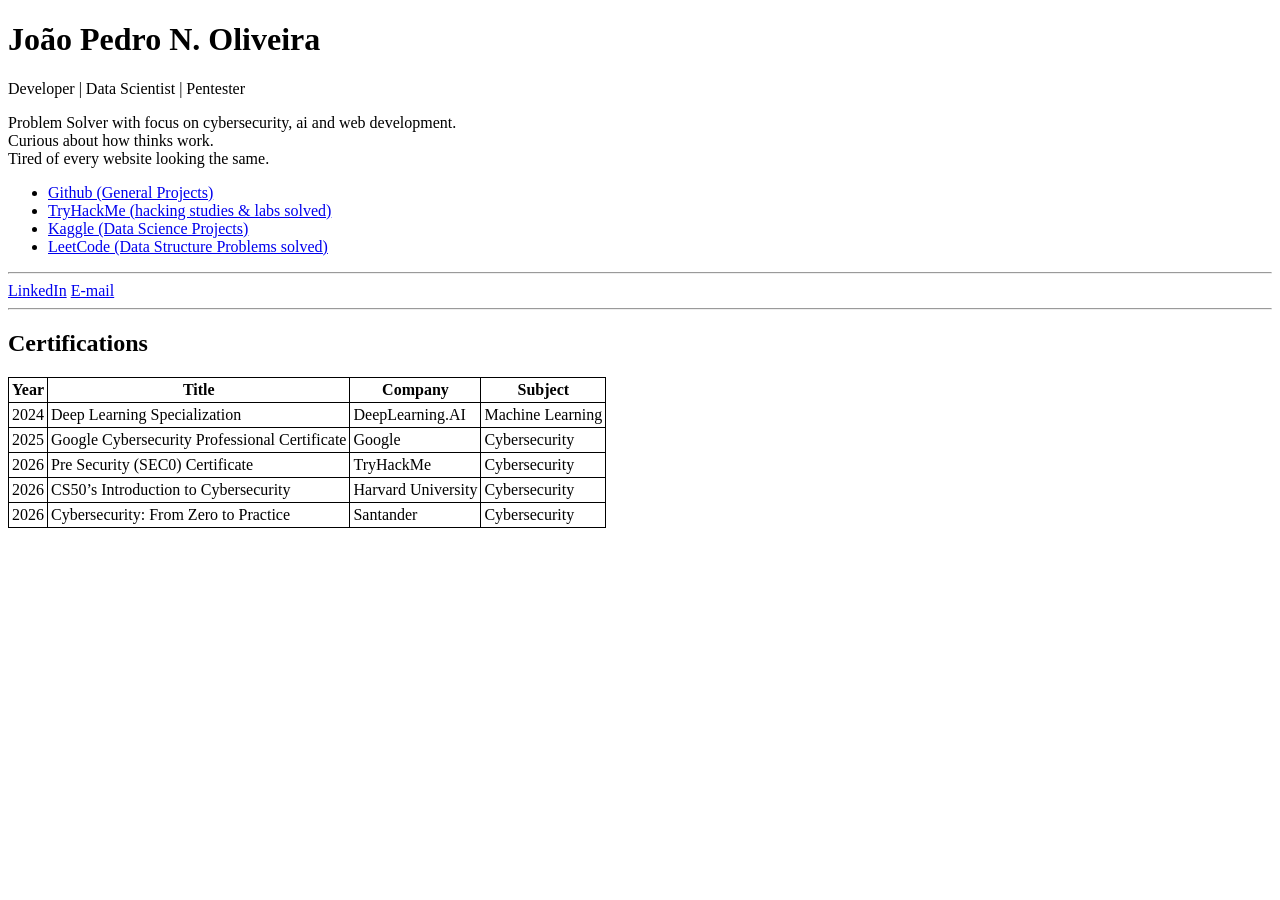
==== index.html @ dc441772 "refactor: decrease padding value" ====
<!doctype html>
<html lang="en">
  <head>
    <meta charset="UTF-8" />
    <meta name="viewport" content="width=device-width, initial-scale=1.0" />
    <title>João Pedro N. Oliveira</title>
    <link rel="icon" href="favicon.ico" type="image/x-icon" />
  </head>

  <body>
    <h1>João Pedro N. Oliveira</h1>
    <p>Developer | Data Scientist | Pentester</p>
    <p>
      Problem Solver with focus on cybersecurity, ai and web development. <br />
      Curious about how thinks work. <br />
      Tired of every website looking the same.
    </p>
    <ul>
      <li>
        <a href="https://www.github.com/jpedrou">Github (General Projects)</a>
      </li>
      <li>
        <a href="https://www.tryhackme.com/p/jpedrou"
          >TryHackMe (hacking studies & labs solved)</a
        >
      </li>
      <li>
        <a href="https://www.kaggle.com/jpedrou"
          >Kaggle (Data Science Projects)</a
        >
      </li>
      <li>
        <a href="https://www.leetcode.com/u/jpedrou/"
          >LeetCode (Data Structure Problems solved)</a
        >
      </li>
    </ul>
    <hr />
    <div class="socials">
      <a href="https://www.linkedin.com/in/joaopedronunesoliveira">LinkedIn</a>
      <a href="mailto: jpedro.open@gmail.com">E-mail</a>
    </div>
    <hr />

    <h2>Certifications</h2>

    <table>
      <thead>
        <tr>
          <th>Year</th>
          <th>Title</th>
          <th>Company</th>
          <th>Subject</th>
        </tr>
      </thead>

      <tbody>
        <tr>
          <td>2024</td>
          <td>Deep Learning Specialization</td>
          <td>DeepLearning.AI</td>
          <td>Machine Learning</td>
        </tr>
        <tr>
          <td>2025</td>
          <td>Google Cybersecurity Professional Certificate</td>
          <td>Google</td>
          <td>Cybersecurity</td>
        </tr>
        <tr>
          <td>2026</td>
          <td>Pre Security (SEC0) Certificate</td>
          <td>TryHackMe</td>
          <td>Cybersecurity</td>
        </tr>
        <tr>
          <td>2026</td>
          <td>CS50’s Introduction to Cybersecurity</td>
          <td>Harvard University</td>
          <td>Cybersecurity</td>
        </tr>
        <tr>
          <td>2026</td>
          <td>Cybersecurity: From Zero to Practice</td>
          <td>Santander</td>
          <td>Cybersecurity</td>
        </tr>
      </tbody>
    </table>
  </body>
</html>

<style>
  table,
  th,
  td {
    border: 1px solid black;
    border-collapse: collapse;
    padding: 3px;
  }
</style>
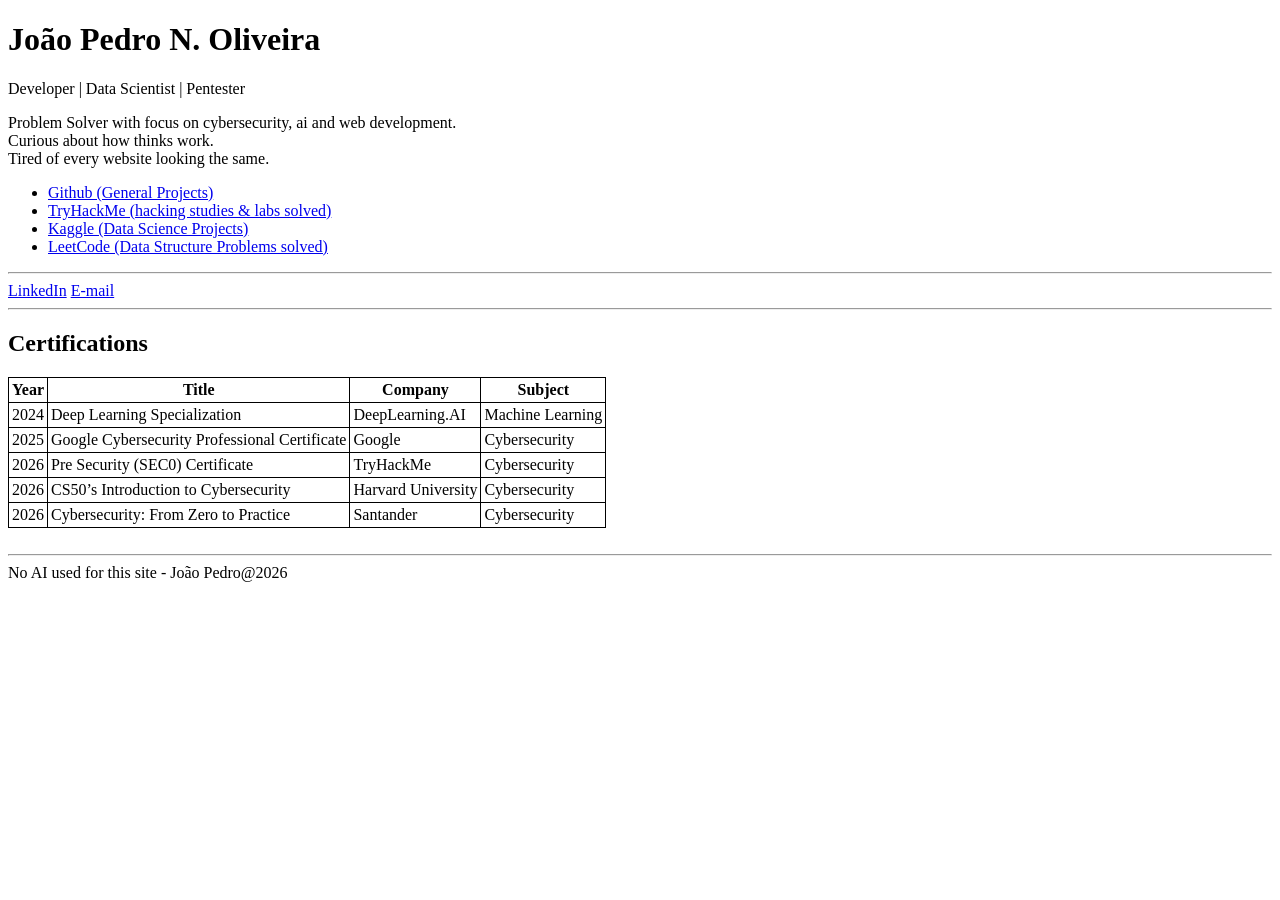
==== commit 04628f9a: "feat: add footer" ====
--- a/index.html
+++ b/index.html
@@ -87,6 +87,10 @@
         </tr>
       </tbody>
     </table>
+    <br>
+    <hr>
+
+    <footer>No AI used for this site - João Pedro@2026</footer>
   </body>
 </html>
 
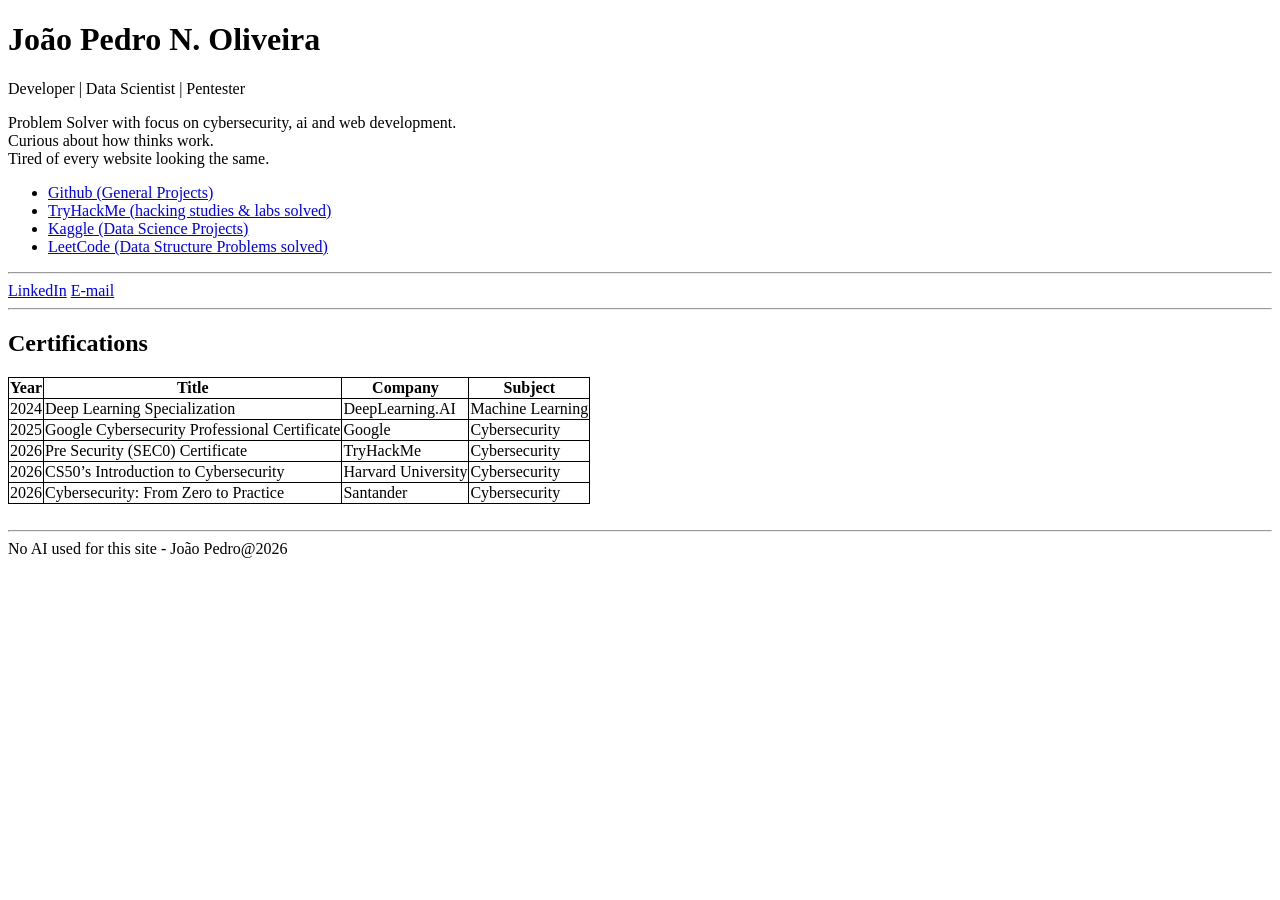
==== commit 654d8b01: "test: remove padding" ====
--- a/index.html
+++ b/index.html
@@ -100,6 +100,6 @@
   td {
     border: 1px solid black;
     border-collapse: collapse;
-    padding: 3px;
+    /* padding: 3px; */
   }
 </style>
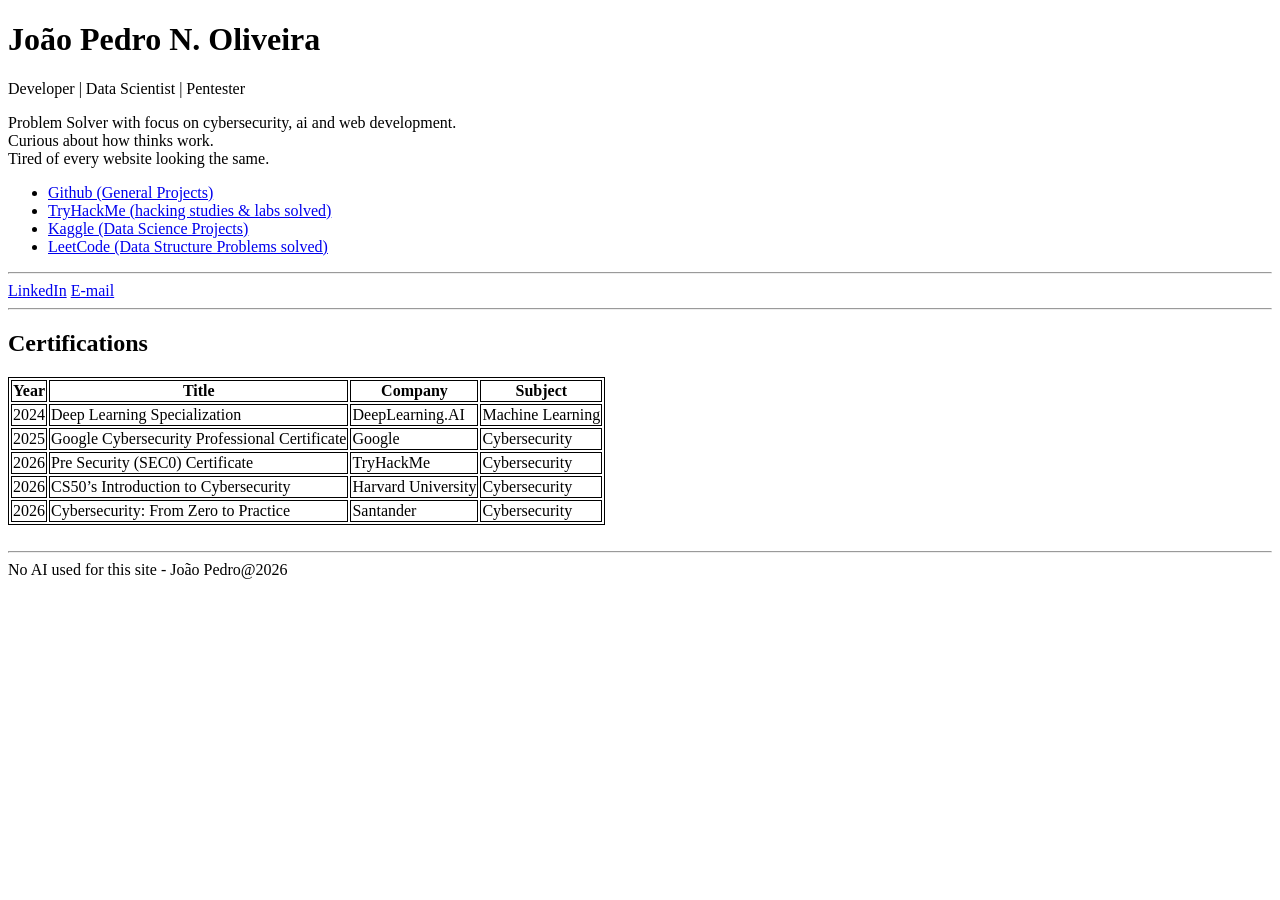
==== commit 22aef4a1: "refactor: change table style" ====
--- a/index.html
+++ b/index.html
@@ -99,7 +99,6 @@
   th,
   td {
     border: 1px solid black;
-    border-collapse: collapse;
-    /* padding: 3px; */
+    border-collapse: separate;
   }
 </style>
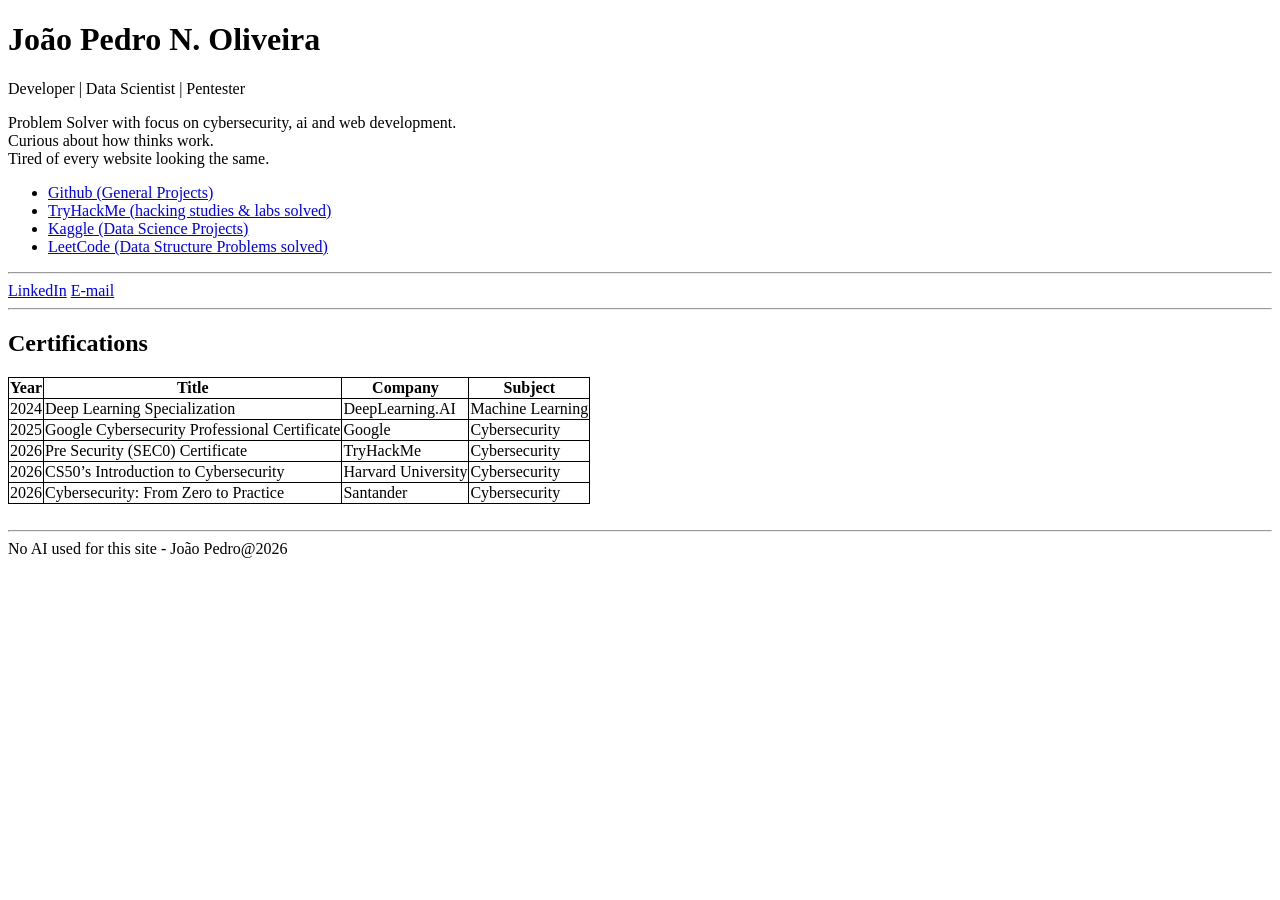
==== commit 305eb39a: "refactor: change table style again" ====
--- a/index.html
+++ b/index.html
@@ -99,6 +99,6 @@
   th,
   td {
     border: 1px solid black;
-    border-collapse: separate;
+    border-collapse: collapse;
   }
 </style>
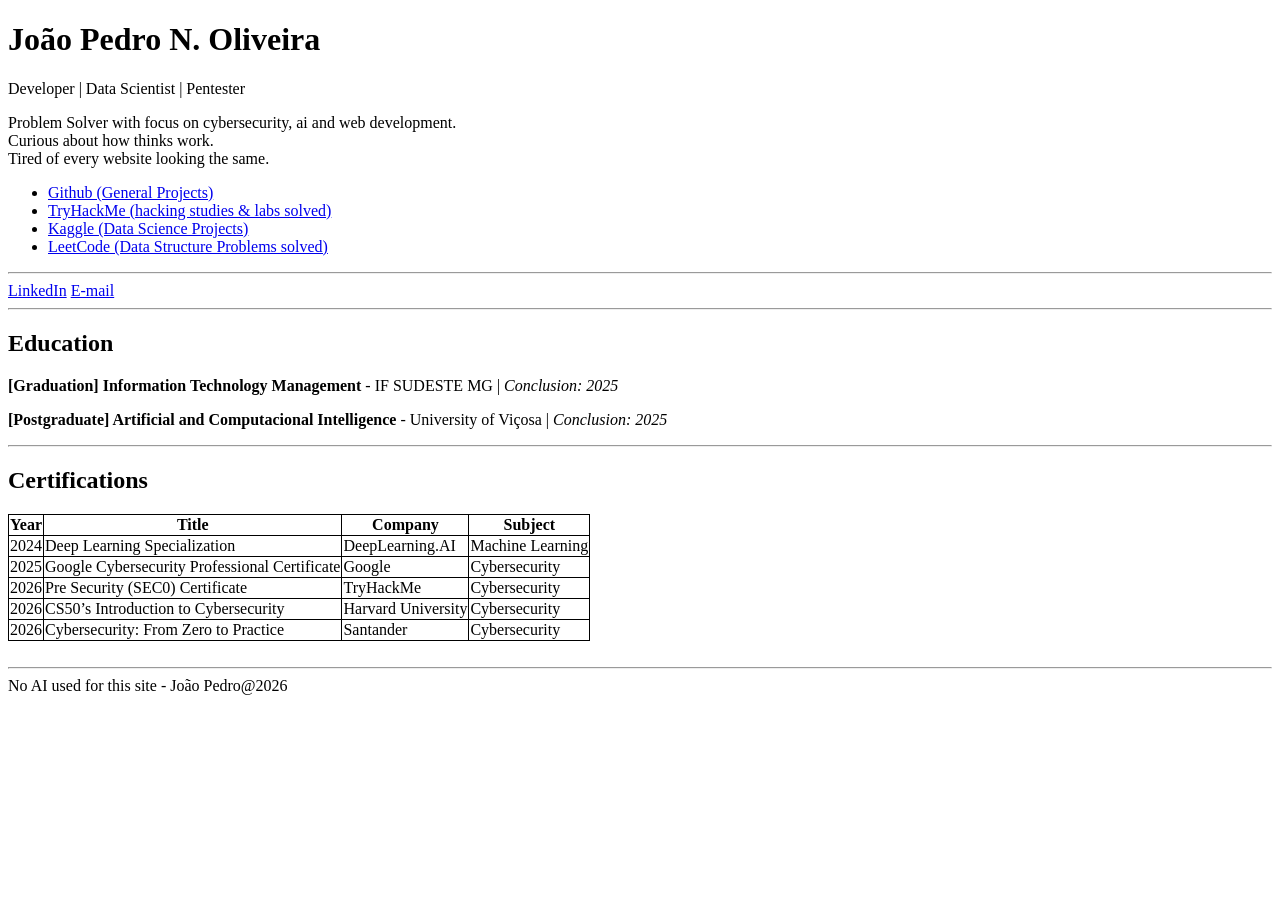
==== commit e134b85b: "feat: add education" ====
--- a/index.html
+++ b/index.html
@@ -42,6 +42,21 @@
     </div>
     <hr />
 
+    <h2>Education</h2>
+
+    <p>
+      <strong>[Graduation] Information Technology Management</strong> - IF
+      SUDESTE MG |
+      <em>Conclusion: 2025</em>
+    </p>
+
+    <p>
+      <strong
+        >[Postgraduate] Artificial and Computacional Intelligence</strong
+      >
+      - University of Viçosa | <em>Conclusion: 2025</em>
+    </p>
+    <hr />
     <h2>Certifications</h2>
 
     <table>
@@ -88,8 +103,7 @@
       </tbody>
     </table>
     <br>
-    <hr>
-
+    <hr />
     <footer>No AI used for this site - João Pedro@2026</footer>
   </body>
 </html>
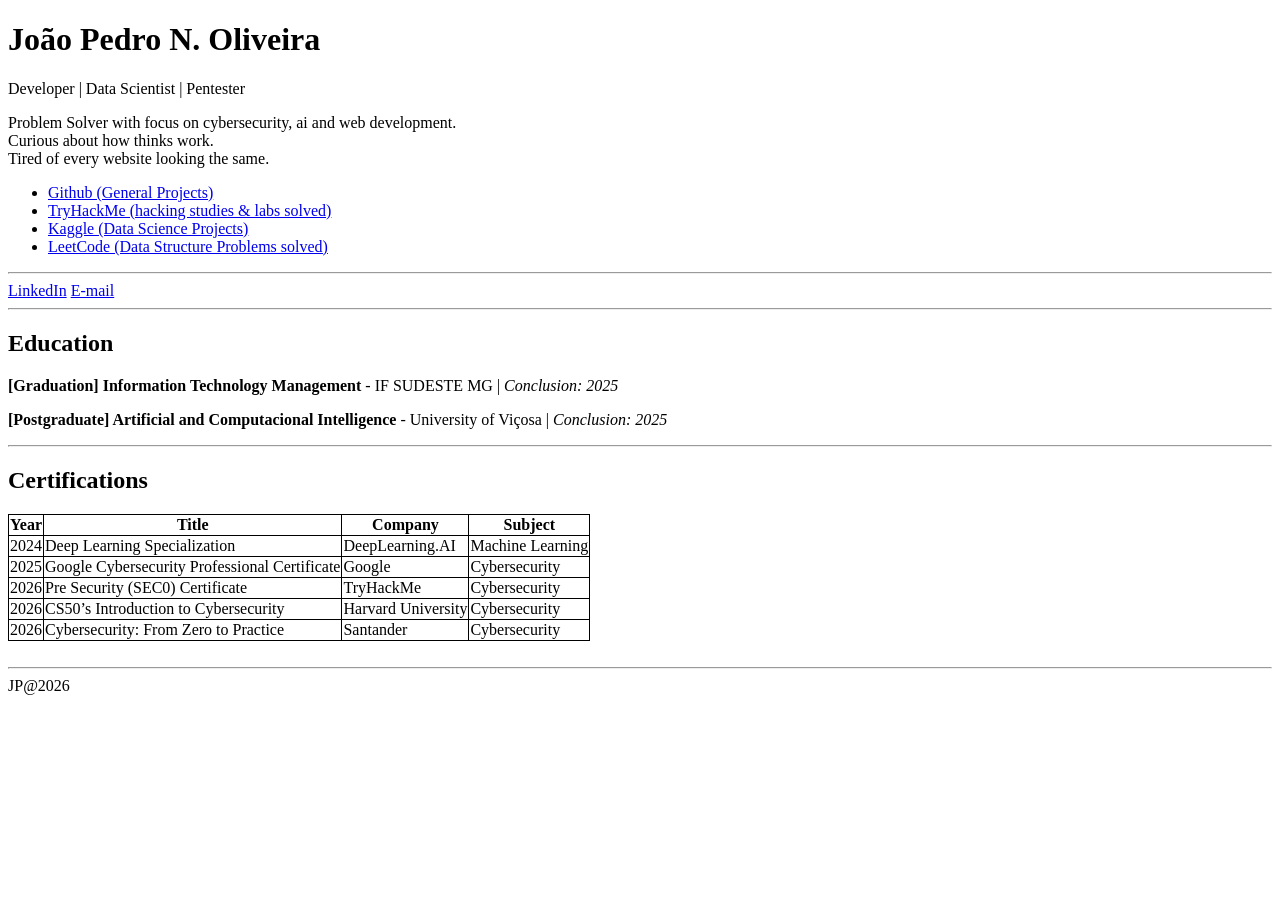
==== commit da4afa73: "refactor: change footer content" ====
--- a/index.html
+++ b/index.html
@@ -104,7 +104,7 @@
     </table>
     <br>
     <hr />
-    <footer>No AI used for this site - João Pedro@2026</footer>
+    <footer>JP@2026</footer>
   </body>
 </html>
 
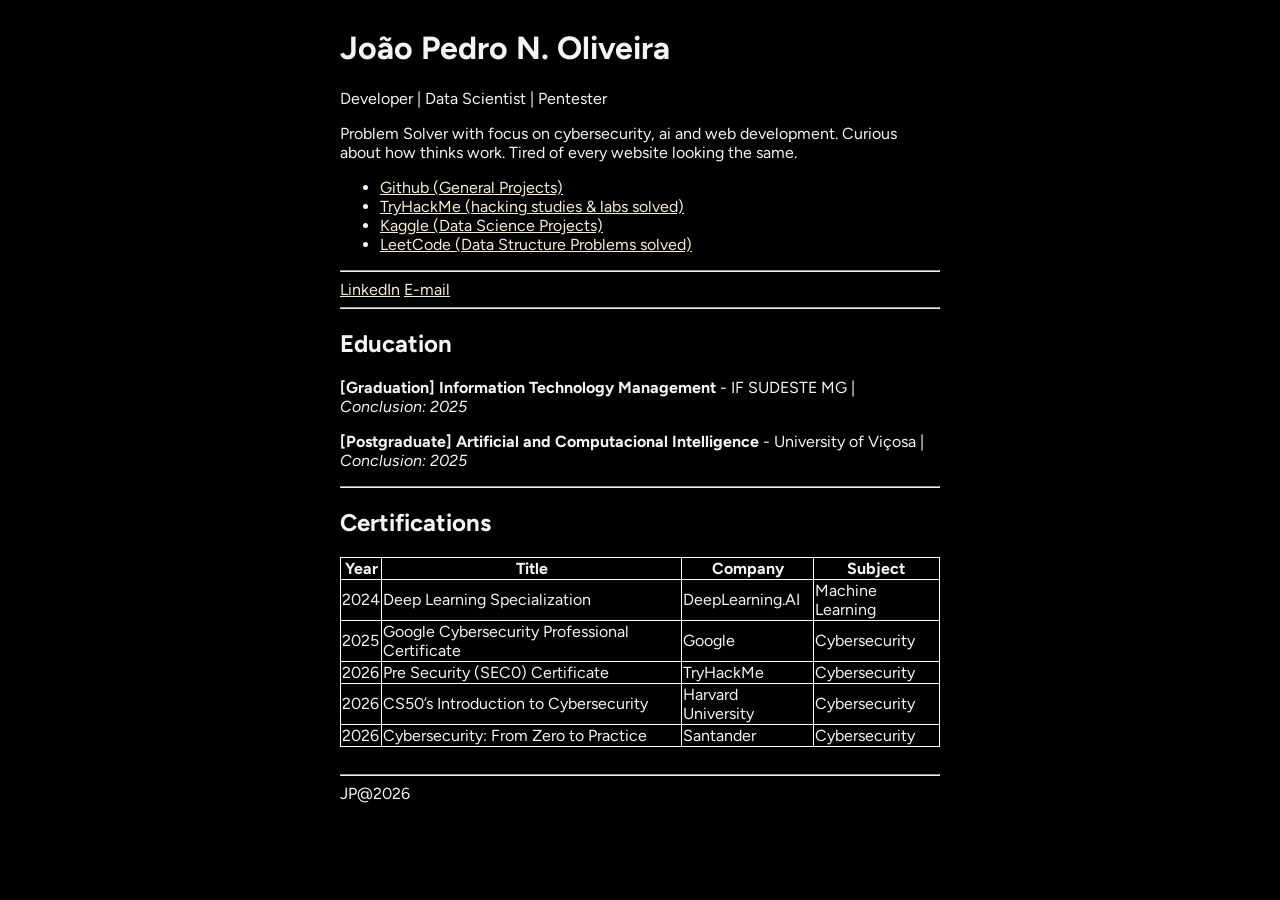
==== commit feaaecb4: "refactor: change website style" ====
--- a/index.html
+++ b/index.html
@@ -5,114 +5,141 @@
     <meta name="viewport" content="width=device-width, initial-scale=1.0" />
     <title>João Pedro N. Oliveira</title>
     <link rel="icon" href="favicon.ico" type="image/x-icon" />
+
+    <link rel="preconnect" href="https://fonts.googleapis.com" />
+    <link rel="preconnect" href="https://fonts.gstatic.com" crossorigin />
+    <link
+      href="https://fonts.googleapis.com/css2?family=Figtree:wght@400;500;600;700&display=swap"
+      rel="stylesheet"
+    />
   </head>
 
   <body>
-    <h1>João Pedro N. Oliveira</h1>
-    <p>Developer | Data Scientist | Pentester</p>
-    <p>
-      Problem Solver with focus on cybersecurity, ai and web development. <br />
-      Curious about how thinks work. <br />
-      Tired of every website looking the same.
-    </p>
-    <ul>
-      <li>
-        <a href="https://www.github.com/jpedrou">Github (General Projects)</a>
-      </li>
-      <li>
-        <a href="https://www.tryhackme.com/p/jpedrou"
-          >TryHackMe (hacking studies & labs solved)</a
+    <div class="content-wrapper">
+      <h1>João Pedro N. Oliveira</h1>
+      <p>Developer | Data Scientist | Pentester</p>
+      <p>
+        Problem Solver with focus on cybersecurity, ai and web development.
+        Curious about how thinks work. Tired of every website looking the same.
+      </p>
+      <ul>
+        <li>
+          <a href="https://www.github.com/jpedrou">Github (General Projects)</a>
+        </li>
+        <li>
+          <a href="https://www.tryhackme.com/p/jpedrou"
+            >TryHackMe (hacking studies & labs solved)</a
+          >
+        </li>
+        <li>
+          <a href="https://www.kaggle.com/jpedrou"
+            >Kaggle (Data Science Projects)</a
+          >
+        </li>
+        <li>
+          <a href="https://www.leetcode.com/u/jpedrou/"
+            >LeetCode (Data Structure Problems solved)</a
+          >
+        </li>
+      </ul>
+      <hr />
+      <div class="socials">
+        <a href="https://www.linkedin.com/in/joaopedronunesoliveira"
+          >LinkedIn</a
         >
-      </li>
-      <li>
-        <a href="https://www.kaggle.com/jpedrou"
-          >Kaggle (Data Science Projects)</a
+        <a href="mailto: jpedro.open@gmail.com">E-mail</a>
+      </div>
+      <hr />
+
+      <h2>Education</h2>
+
+      <p>
+        <strong>[Graduation] Information Technology Management</strong> - IF
+        SUDESTE MG |
+        <em>Conclusion: 2025</em>
+      </p>
+
+      <p>
+        <strong
+          >[Postgraduate] Artificial and Computacional Intelligence</strong
         >
-      </li>
-      <li>
-        <a href="https://www.leetcode.com/u/jpedrou/"
-          >LeetCode (Data Structure Problems solved)</a
-        >
-      </li>
-    </ul>
-    <hr />
-    <div class="socials">
-      <a href="https://www.linkedin.com/in/joaopedronunesoliveira">LinkedIn</a>
-      <a href="mailto: jpedro.open@gmail.com">E-mail</a>
+        - University of Viçosa | <em>Conclusion: 2025</em>
+      </p>
+      <hr />
+      <h2>Certifications</h2>
+
+      <table>
+        <thead>
+          <tr>
+            <th>Year</th>
+            <th>Title</th>
+            <th>Company</th>
+            <th>Subject</th>
+          </tr>
+        </thead>
+
+        <tbody>
+          <tr>
+            <td>2024</td>
+            <td>Deep Learning Specialization</td>
+            <td>DeepLearning.AI</td>
+            <td>Machine Learning</td>
+          </tr>
+          <tr>
+            <td>2025</td>
+            <td>Google Cybersecurity Professional Certificate</td>
+            <td>Google</td>
+            <td>Cybersecurity</td>
+          </tr>
+          <tr>
+            <td>2026</td>
+            <td>Pre Security (SEC0) Certificate</td>
+            <td>TryHackMe</td>
+            <td>Cybersecurity</td>
+          </tr>
+          <tr>
+            <td>2026</td>
+            <td>CS50’s Introduction to Cybersecurity</td>
+            <td>Harvard University</td>
+            <td>Cybersecurity</td>
+          </tr>
+          <tr>
+            <td>2026</td>
+            <td>Cybersecurity: From Zero to Practice</td>
+            <td>Santander</td>
+            <td>Cybersecurity</td>
+          </tr>
+        </tbody>
+      </table>
+      <br />
+      <hr />
+      <footer>JP@2026</footer>
     </div>
-    <hr />
-
-    <h2>Education</h2>
-
-    <p>
-      <strong>[Graduation] Information Technology Management</strong> - IF
-      SUDESTE MG |
-      <em>Conclusion: 2025</em>
-    </p>
-
-    <p>
-      <strong
-        >[Postgraduate] Artificial and Computacional Intelligence</strong
-      >
-      - University of Viçosa | <em>Conclusion: 2025</em>
-    </p>
-    <hr />
-    <h2>Certifications</h2>
-
-    <table>
-      <thead>
-        <tr>
-          <th>Year</th>
-          <th>Title</th>
-          <th>Company</th>
-          <th>Subject</th>
-        </tr>
-      </thead>
-
-      <tbody>
-        <tr>
-          <td>2024</td>
-          <td>Deep Learning Specialization</td>
-          <td>DeepLearning.AI</td>
-          <td>Machine Learning</td>
-        </tr>
-        <tr>
-          <td>2025</td>
-          <td>Google Cybersecurity Professional Certificate</td>
-          <td>Google</td>
-          <td>Cybersecurity</td>
-        </tr>
-        <tr>
-          <td>2026</td>
-          <td>Pre Security (SEC0) Certificate</td>
-          <td>TryHackMe</td>
-          <td>Cybersecurity</td>
-        </tr>
-        <tr>
-          <td>2026</td>
-          <td>CS50’s Introduction to Cybersecurity</td>
-          <td>Harvard University</td>
-          <td>Cybersecurity</td>
-        </tr>
-        <tr>
-          <td>2026</td>
-          <td>Cybersecurity: From Zero to Practice</td>
-          <td>Santander</td>
-          <td>Cybersecurity</td>
-        </tr>
-      </tbody>
-    </table>
-    <br>
-    <hr />
-    <footer>JP@2026</footer>
   </body>
 </html>
 
 <style>
+  body {
+    font-family: "Figtree", sans-serif;
+    display: flex;
+    flex-direction: column;
+    align-items: center;
+    background-color: black;
+    color: whitesmoke;
+  }
+
+  a {
+    color: antiquewhite;
+  }
+
+  .content-wrapper {
+    max-width: 600px;
+  }
+
   table,
   th,
   td {
-    border: 1px solid black;
+    border: 1px solid white;
     border-collapse: collapse;
   }
 </style>
